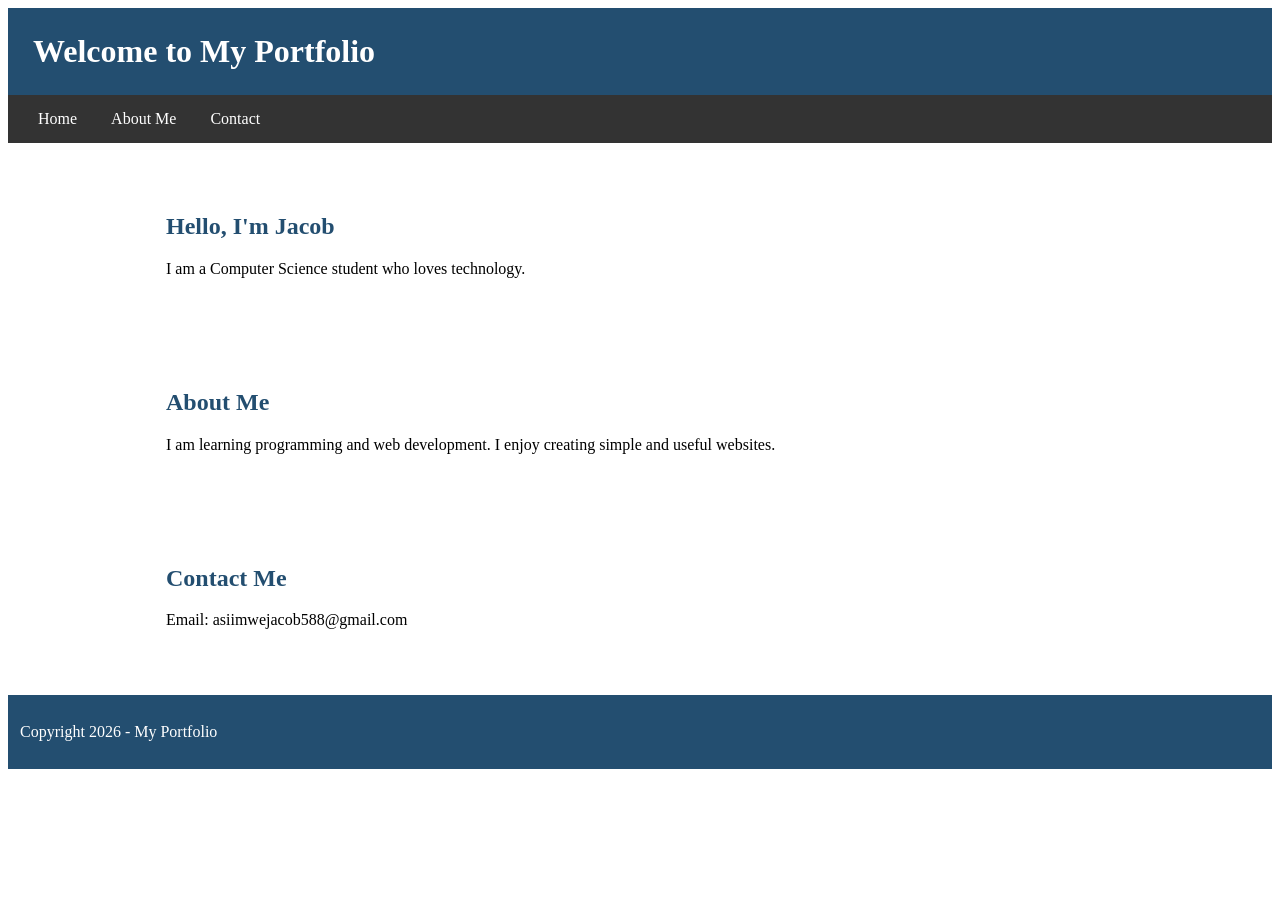
==== index.html @ 2a4ece91 "initial commit: add website files" ====
<!DOCTYPE html>
<html>
<head>
    <title>My Portfolio</title>
    <link rel="stylesheet" href="style.css">
</head>
<body>

    <h1>Welcome to My Portfolio</h1>

    <nav>
        <a href="#home">Home</a>    
        <a href="#about">About Me</a>
        <a href="#contact">Contact</a>
    </nav>

    <section id="home">
        <h2>Hello, I'm Jacob</h2>
        <p>I am a Computer Science student who loves technology.</p>
    </section>

    <section id="about">
        <h2>About Me</h2>
        <p>I am learning programming and web development.
        I enjoy creating simple and useful websites.</p>
    </section>

    <section id="contact">
        <h2>Contact Me</h2>
        <p>Email: asiimwejacob588@gmail.com</p>
    </section>

    <footer>
        <p>Copyright 2026 - My Portfolio</p>
    </footer>

</body>
</html>
---- style.css ----
style.css

body {
    font-family: Arial, sans-serif;
    background-color: #f0f4f8;
    text-align: center;
    margin: 0;
}

h1 {
    background-color: #234e70;
    color: white;
    padding: 25px;
    margin: 0;
}

nav {
    background-color: #333;
    padding: 15px;
}

nav a {
    color: white;
    text-decoration: none;
    margin: 15px;
}

nav a:hover {
    color: #38bdf8;
}

section {
    background-color: white;
    margin: 25px auto;
    padding: 25px;
    width: 75%;
    border-radius: 8px;
}

h2 {
    color: #234e70;
}

footer {
    background-color: #234e70;
    color: white;
    padding: 12px;
}
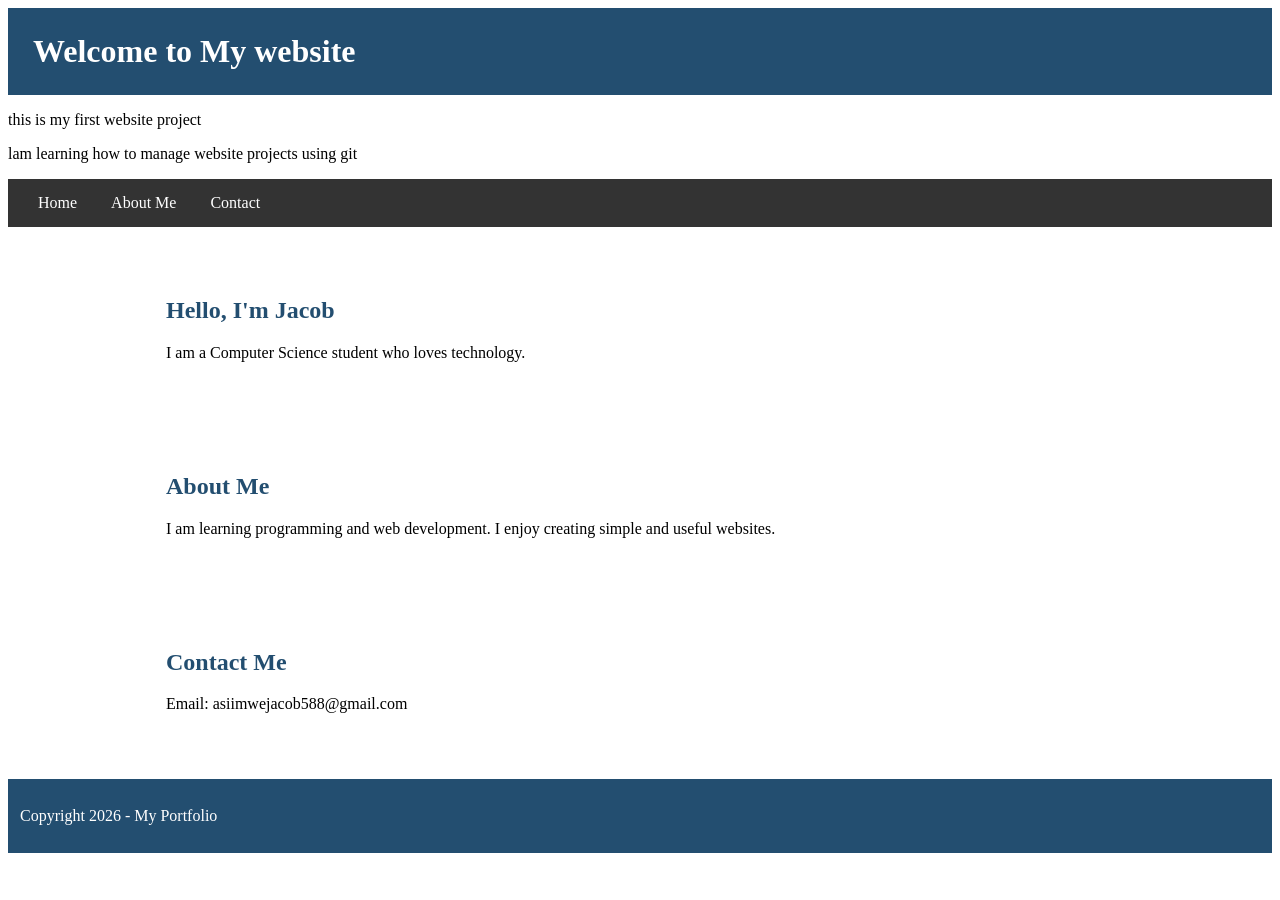
==== commit 235b2c63: "update homepage heading and add intro paragraph" ====
--- a/index.html
+++ b/index.html
@@ -7,7 +7,9 @@
 </head>
 <body>
 
-    <h1>Welcome to My Portfolio</h1>
+    <h1>Welcome to My website</h1>
+    <p>this is my first website project</p>
+    <p>lam learning how to manage website projects using git</p>
 
     <nav>
         <a href="#home">Home</a>    
